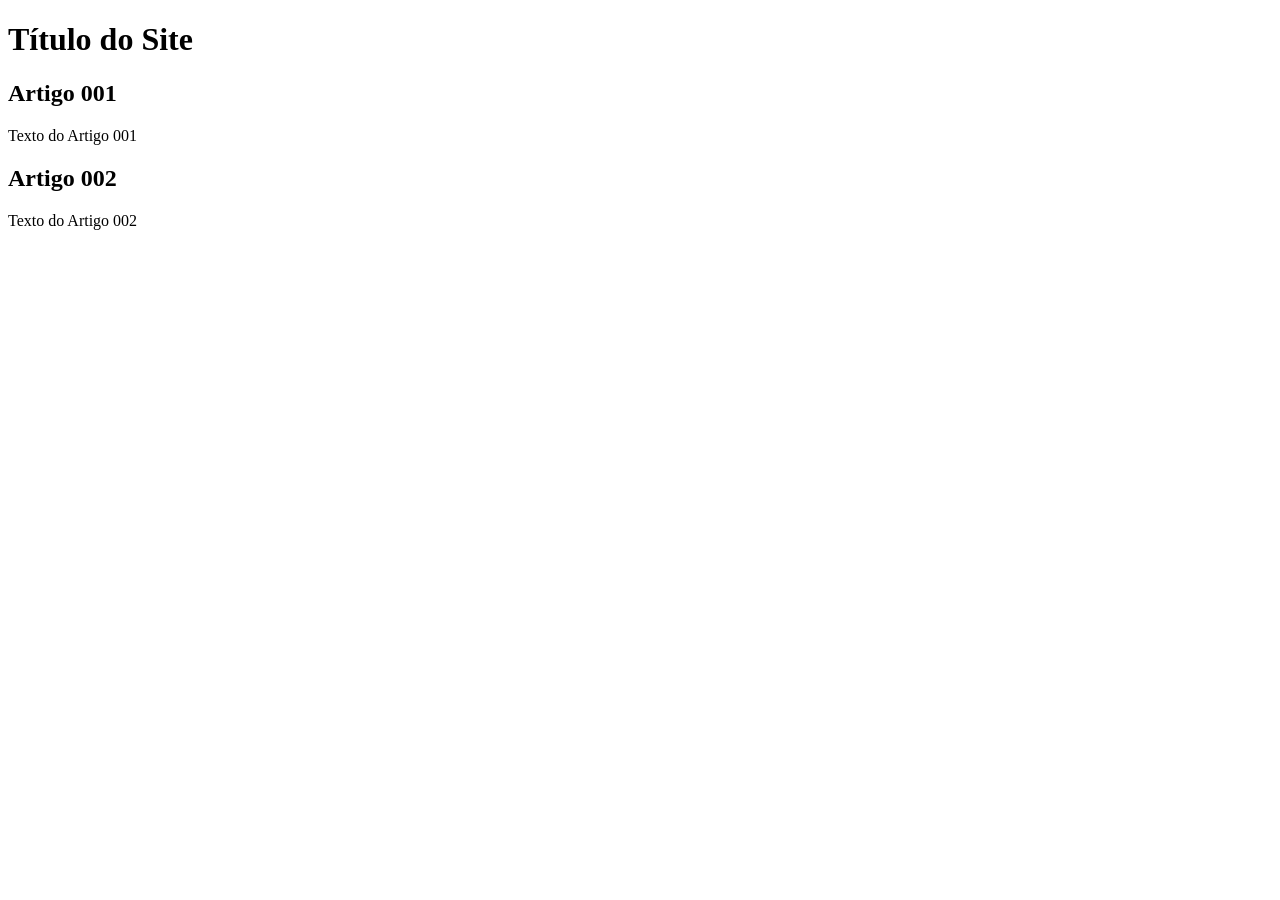
==== site/index.html @ 786d0ef6 "add index" ====
<!DOCTYPE html>
<html lang="pt-br">
<head>
    <meta charset="UTF-8">
    <meta name="viewport" content="width=device-width, initial-scale=1.0">
    <title>Título do Site</title>
</head>
<body>
    <main>
        <header>
            <h1>Título do Site</h1>
        </header>
        <article>
            <h2>Artigo 001</h2>
            <p>Texto do Artigo 001</p>
        </article>
        <article>
            <h2>Artigo 002</h2>
            <p>Texto do Artigo 002</p>
        </article>
    </main>
</body>
</html>
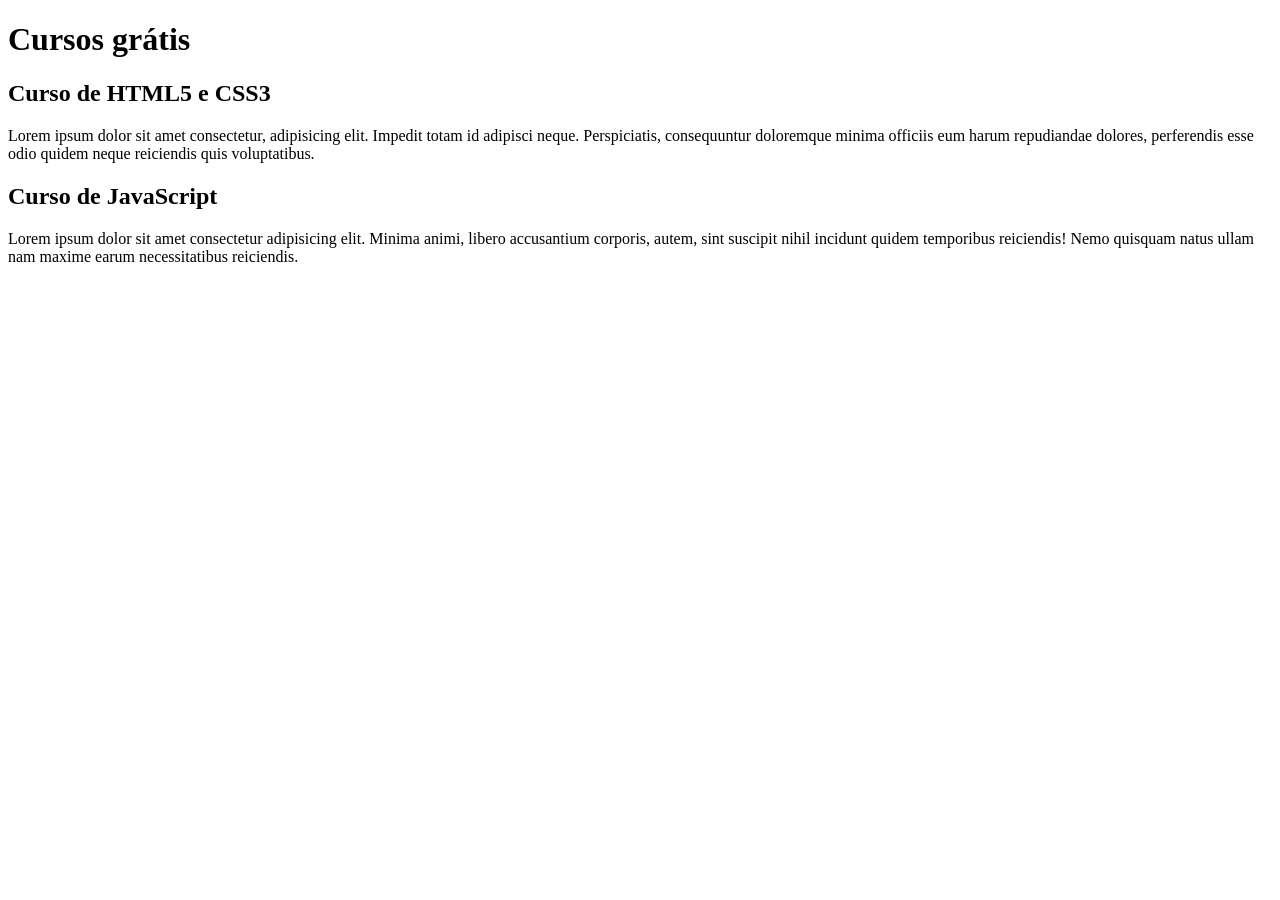
==== commit 62835724: "Comecei a escrever o conteúdo" ====
--- a/site/index.html
+++ b/site/index.html
@@ -8,15 +8,15 @@
 <body>
     <main>
         <header>
-            <h1>Título do Site</h1>
+            <h1>Cursos grátis</h1>
         </header>
         <article>
-            <h2>Artigo 001</h2>
-            <p>Texto do Artigo 001</p>
+            <h2>Curso de HTML5 e CSS3</h2>
+            <p>Lorem ipsum dolor sit amet consectetur, adipisicing elit. Impedit totam id adipisci neque. Perspiciatis, consequuntur doloremque minima officiis eum harum repudiandae dolores, perferendis esse odio quidem neque reiciendis quis voluptatibus.</p>
         </article>
         <article>
-            <h2>Artigo 002</h2>
-            <p>Texto do Artigo 002</p>
+            <h2>Curso de JavaScript</h2>
+            <p>Lorem ipsum dolor sit amet consectetur adipisicing elit. Minima animi, libero accusantium corporis, autem, sint suscipit nihil incidunt quidem temporibus reiciendis! Nemo quisquam natus ullam nam maxime earum necessitatibus reiciendis.</p>
         </article>
     </main>
 </body>
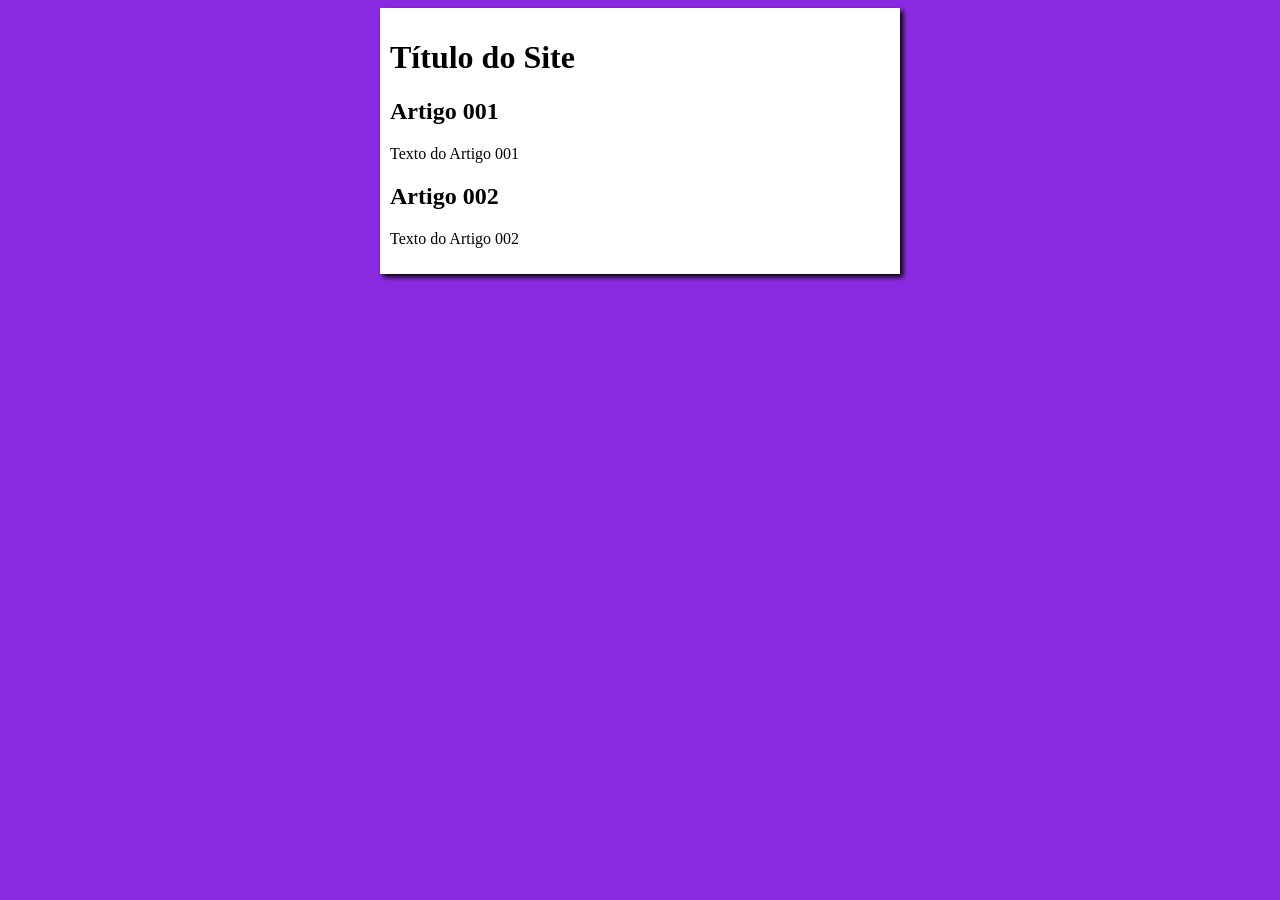
==== commit 6dacf653: "Comecei o design" ====
--- a/site/index.html
+++ b/site/index.html
@@ -4,19 +4,20 @@
     <meta charset="UTF-8">
     <meta name="viewport" content="width=device-width, initial-scale=1.0">
     <title>Título do Site</title>
+    <link rel="stylesheet" href="estilos/style.css">
 </head>
 <body>
     <main>
         <header>
-            <h1>Cursos grátis</h1>
+            <h1>Título do Site</h1>
         </header>
         <article>
-            <h2>Curso de HTML5 e CSS3</h2>
-            <p>Lorem ipsum dolor sit amet consectetur, adipisicing elit. Impedit totam id adipisci neque. Perspiciatis, consequuntur doloremque minima officiis eum harum repudiandae dolores, perferendis esse odio quidem neque reiciendis quis voluptatibus.</p>
+            <h2>Artigo 001</h2>
+            <p>Texto do Artigo 001</p>
         </article>
         <article>
-            <h2>Curso de JavaScript</h2>
-            <p>Lorem ipsum dolor sit amet consectetur adipisicing elit. Minima animi, libero accusantium corporis, autem, sint suscipit nihil incidunt quidem temporibus reiciendis! Nemo quisquam natus ullam nam maxime earum necessitatibus reiciendis.</p>
+            <h2>Artigo 002</h2>
+            <p>Texto do Artigo 002</p>
         </article>
     </main>
 </body>
--- a/site/estilos/style.css
+++ b/site/estilos/style.css
@@ -0,0 +1,16 @@
+* {
+    font-family: Arial, Helvetica, sans-serif/
+    font-size: 16px;
+}
+
+body {
+    background-color: blueviolet;
+}
+
+main {
+    background-color: white;
+    width: 500px;
+    margin: auto;
+    padding: 10px;
+    box-shadow: 3px 3px 5px black;
+}   
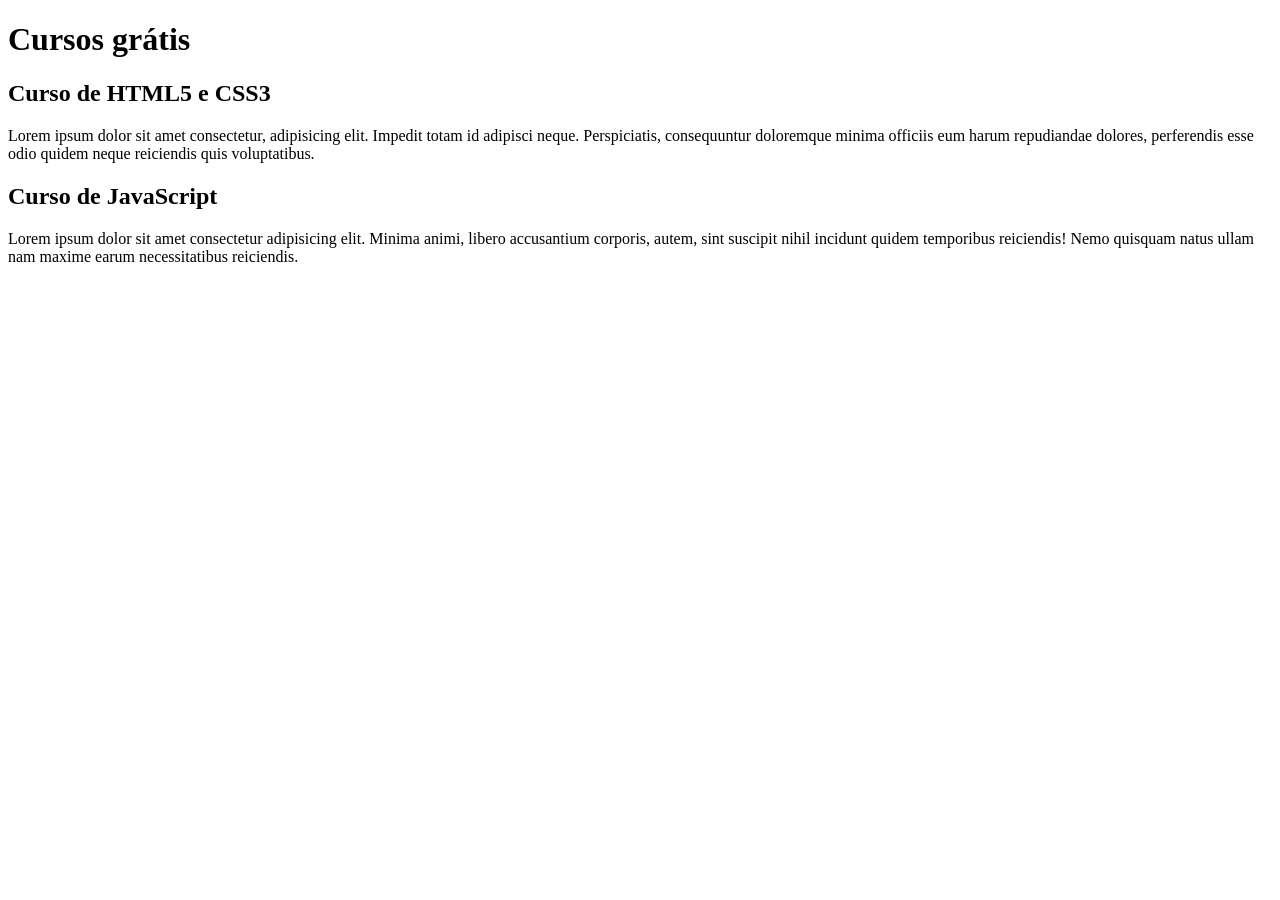
==== commit 20180123: "Título" ====
--- a/site/index.html
+++ b/site/index.html
@@ -3,21 +3,20 @@
 <head>
     <meta charset="UTF-8">
     <meta name="viewport" content="width=device-width, initial-scale=1.0">
-    <title>Título do Site</title>
-    <link rel="stylesheet" href="estilos/style.css">
+    <title>Site Curso em Vídeo</title>
 </head>
 <body>
     <main>
         <header>
-            <h1>Título do Site</h1>
+            <h1>Cursos grátis</h1>
         </header>
         <article>
-            <h2>Artigo 001</h2>
-            <p>Texto do Artigo 001</p>
+            <h2>Curso de HTML5 e CSS3</h2>
+            <p>Lorem ipsum dolor sit amet consectetur, adipisicing elit. Impedit totam id adipisci neque. Perspiciatis, consequuntur doloremque minima officiis eum harum repudiandae dolores, perferendis esse odio quidem neque reiciendis quis voluptatibus.</p>
         </article>
         <article>
-            <h2>Artigo 002</h2>
-            <p>Texto do Artigo 002</p>
+            <h2>Curso de JavaScript</h2>
+            <p>Lorem ipsum dolor sit amet consectetur adipisicing elit. Minima animi, libero accusantium corporis, autem, sint suscipit nihil incidunt quidem temporibus reiciendis! Nemo quisquam natus ullam nam maxime earum necessitatibus reiciendis.</p>
         </article>
     </main>
 </body>
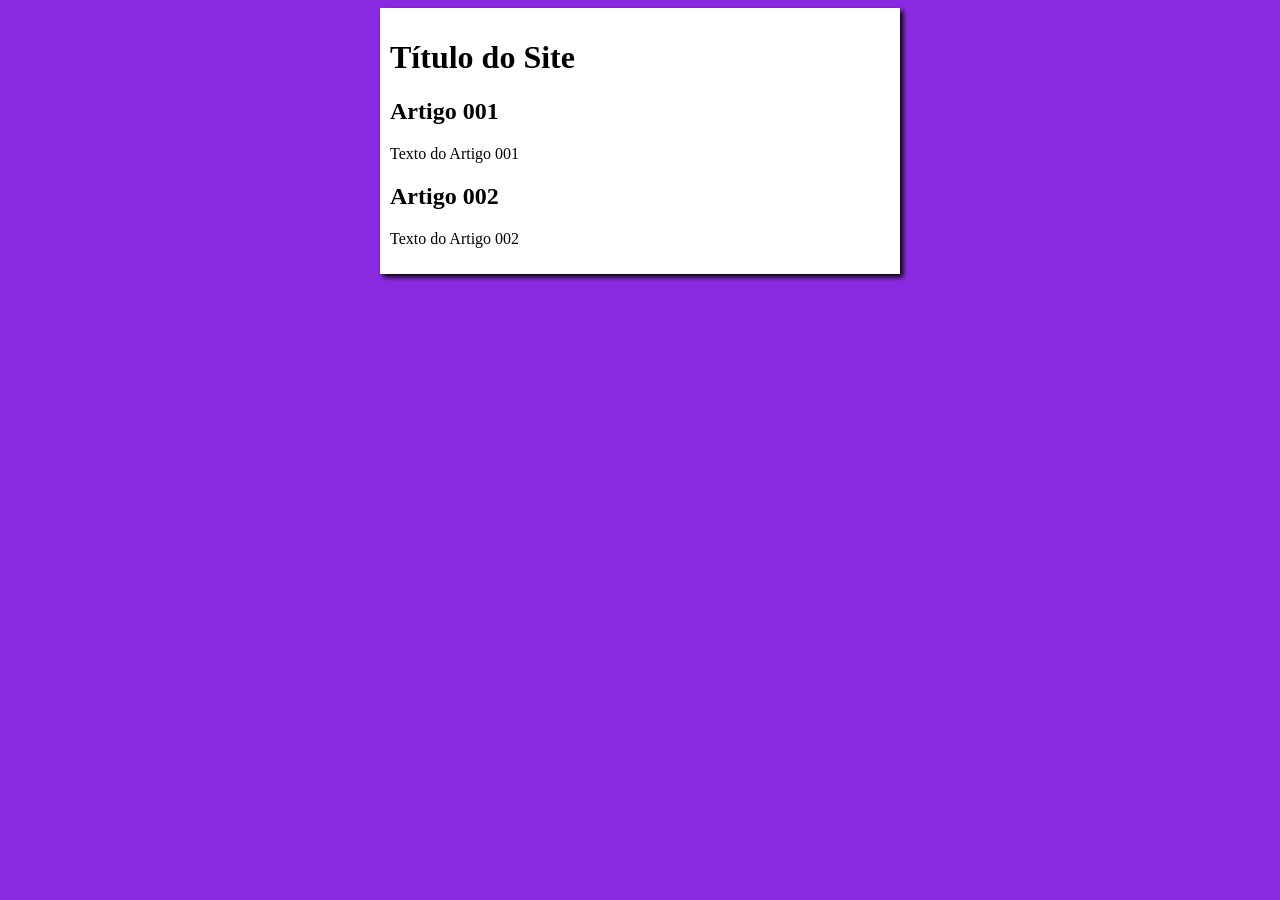
==== commit 01eb2c8b: "Título design" ====
--- a/site/index.html
+++ b/site/index.html
@@ -3,20 +3,21 @@
 <head>
     <meta charset="UTF-8">
     <meta name="viewport" content="width=device-width, initial-scale=1.0">
-    <title>Site Curso em Vídeo</title>
+    <title>Curso em Vídeo</title>
+    <link rel="stylesheet" href="estilos/style.css">
 </head>
 <body>
     <main>
         <header>
-            <h1>Cursos grátis</h1>
+            <h1>Título do Site</h1>
         </header>
         <article>
-            <h2>Curso de HTML5 e CSS3</h2>
-            <p>Lorem ipsum dolor sit amet consectetur, adipisicing elit. Impedit totam id adipisci neque. Perspiciatis, consequuntur doloremque minima officiis eum harum repudiandae dolores, perferendis esse odio quidem neque reiciendis quis voluptatibus.</p>
+            <h2>Artigo 001</h2>
+            <p>Texto do Artigo 001</p>
         </article>
         <article>
-            <h2>Curso de JavaScript</h2>
-            <p>Lorem ipsum dolor sit amet consectetur adipisicing elit. Minima animi, libero accusantium corporis, autem, sint suscipit nihil incidunt quidem temporibus reiciendis! Nemo quisquam natus ullam nam maxime earum necessitatibus reiciendis.</p>
+            <h2>Artigo 002</h2>
+            <p>Texto do Artigo 002</p>
         </article>
     </main>
 </body>
--- a/site/estilos/style.css
+++ b/site/estilos/style.css
@@ -0,0 +1,16 @@
+* {
+    font-family: Arial, Helvetica, sans-serif/
+    font-size: 16px;
+}
+
+body {
+    background-color: blueviolet;
+}
+
+main {
+    background-color: white;
+    width: 500px;
+    margin: auto;
+    padding: 10px;
+    box-shadow: 3px 3px 5px black;
+}   
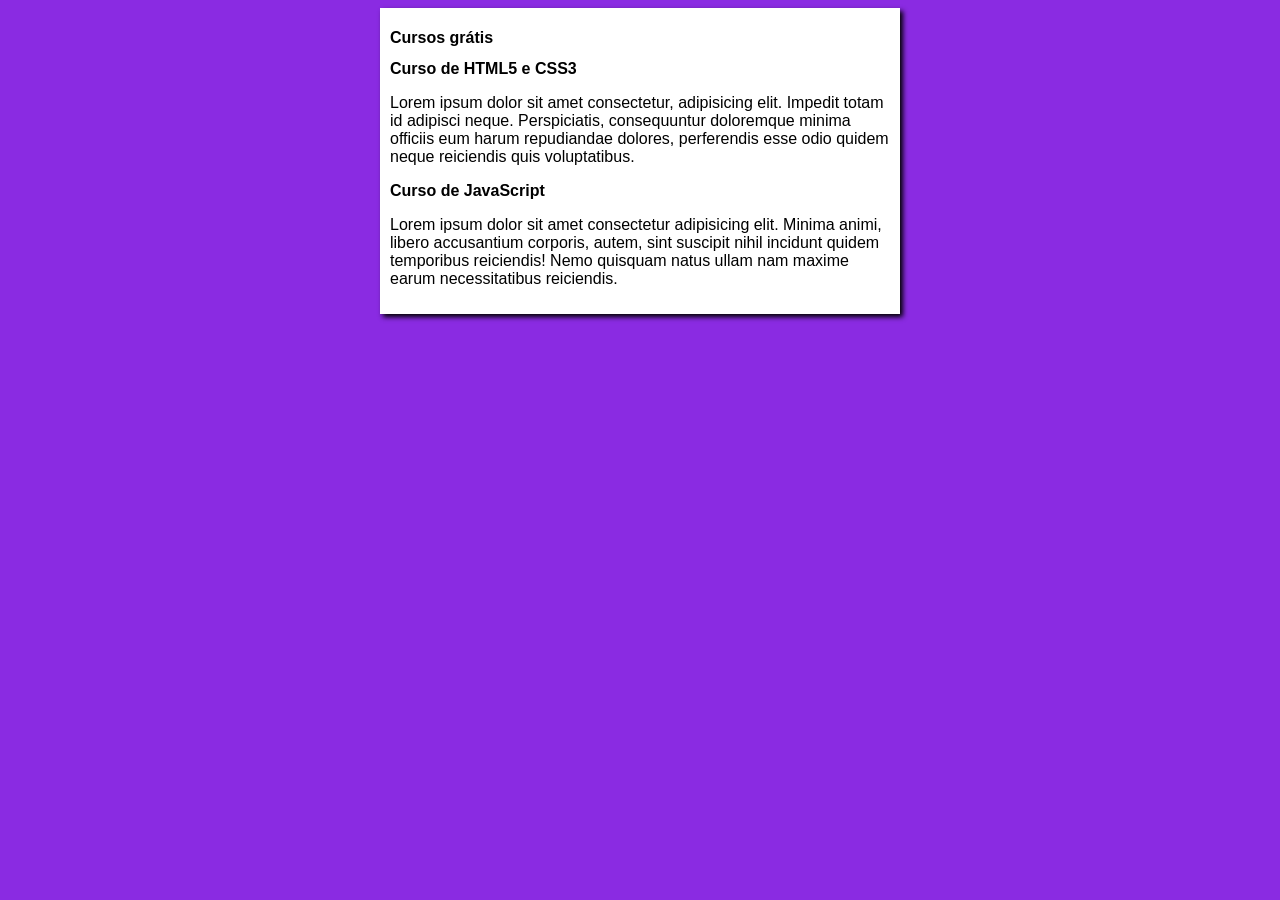
==== commit fee31105: "Merge branch 'design'" ====
--- a/site/index.html
+++ b/site/index.html
@@ -9,15 +9,15 @@
 <body>
     <main>
         <header>
-            <h1>Título do Site</h1>
+            <h1>Cursos grátis</h1>
         </header>
         <article>
-            <h2>Artigo 001</h2>
-            <p>Texto do Artigo 001</p>
+            <h2>Curso de HTML5 e CSS3</h2>
+            <p>Lorem ipsum dolor sit amet consectetur, adipisicing elit. Impedit totam id adipisci neque. Perspiciatis, consequuntur doloremque minima officiis eum harum repudiandae dolores, perferendis esse odio quidem neque reiciendis quis voluptatibus.</p>
         </article>
         <article>
-            <h2>Artigo 002</h2>
-            <p>Texto do Artigo 002</p>
+            <h2>Curso de JavaScript</h2>
+            <p>Lorem ipsum dolor sit amet consectetur adipisicing elit. Minima animi, libero accusantium corporis, autem, sint suscipit nihil incidunt quidem temporibus reiciendis! Nemo quisquam natus ullam nam maxime earum necessitatibus reiciendis.</p>
         </article>
     </main>
 </body>
--- a/site/estilos/style.css
+++ b/site/estilos/style.css
@@ -1,5 +1,5 @@
 * {
-    font-family: Arial, Helvetica, sans-serif/
+    font-family: Arial, Helvetica, sans-serif;
     font-size: 16px;
 }
 
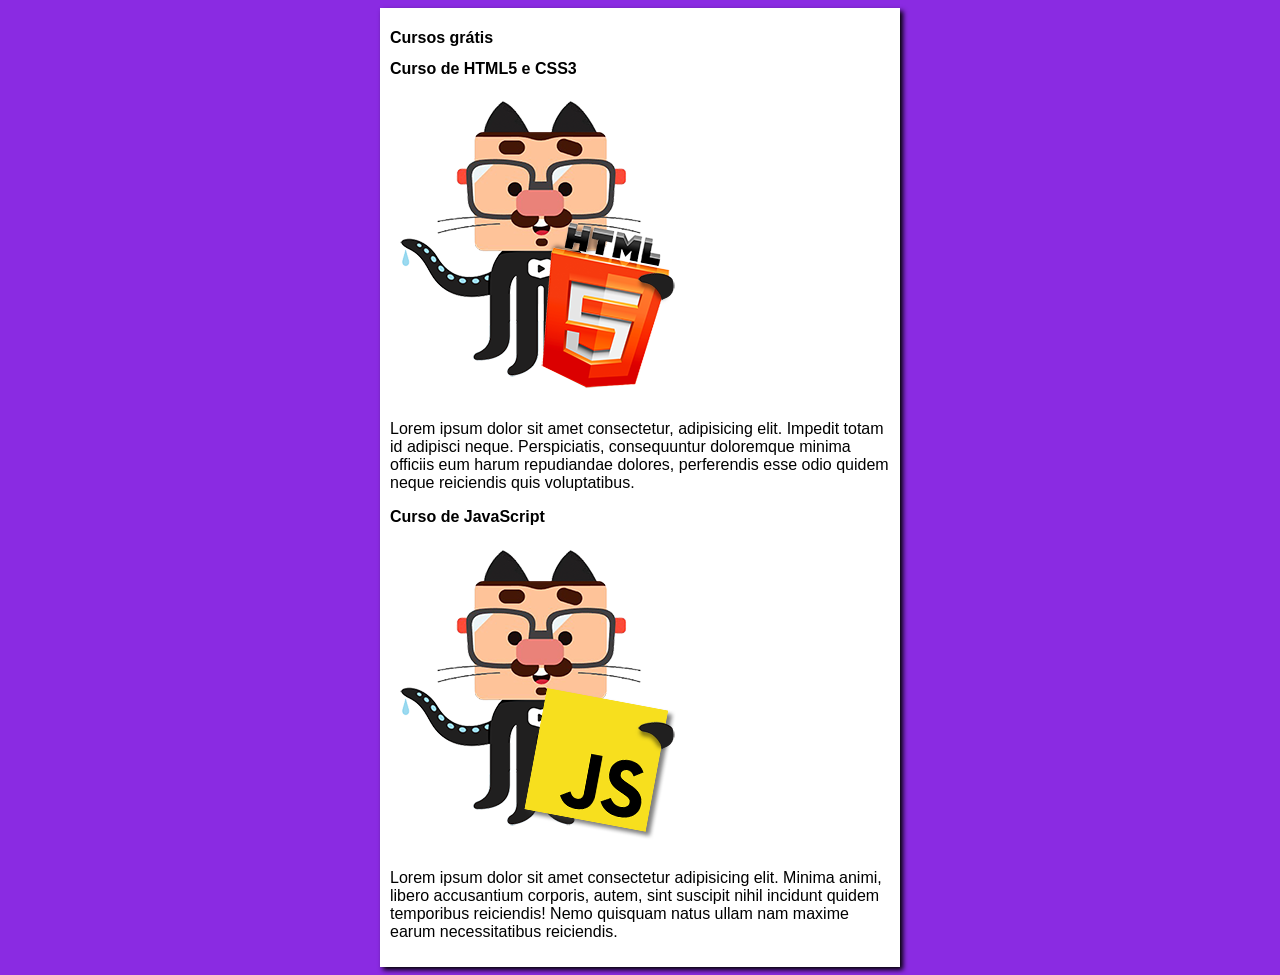
==== commit bbea8e96: "Imagens adicionadas" ====
--- a/site/index.html
+++ b/site/index.html
@@ -13,10 +13,12 @@
         </header>
         <article>
             <h2>Curso de HTML5 e CSS3</h2>
+            <img src="../imagens/mascote-html5.png" alt="Mascote HTML5">
             <p>Lorem ipsum dolor sit amet consectetur, adipisicing elit. Impedit totam id adipisci neque. Perspiciatis, consequuntur doloremque minima officiis eum harum repudiandae dolores, perferendis esse odio quidem neque reiciendis quis voluptatibus.</p>
         </article>
         <article>
             <h2>Curso de JavaScript</h2>
+            <img src="../imagens/mascote-javascript.png" alt="Mascote JavaScript">
             <p>Lorem ipsum dolor sit amet consectetur adipisicing elit. Minima animi, libero accusantium corporis, autem, sint suscipit nihil incidunt quidem temporibus reiciendis! Nemo quisquam natus ullam nam maxime earum necessitatibus reiciendis.</p>
         </article>
     </main>
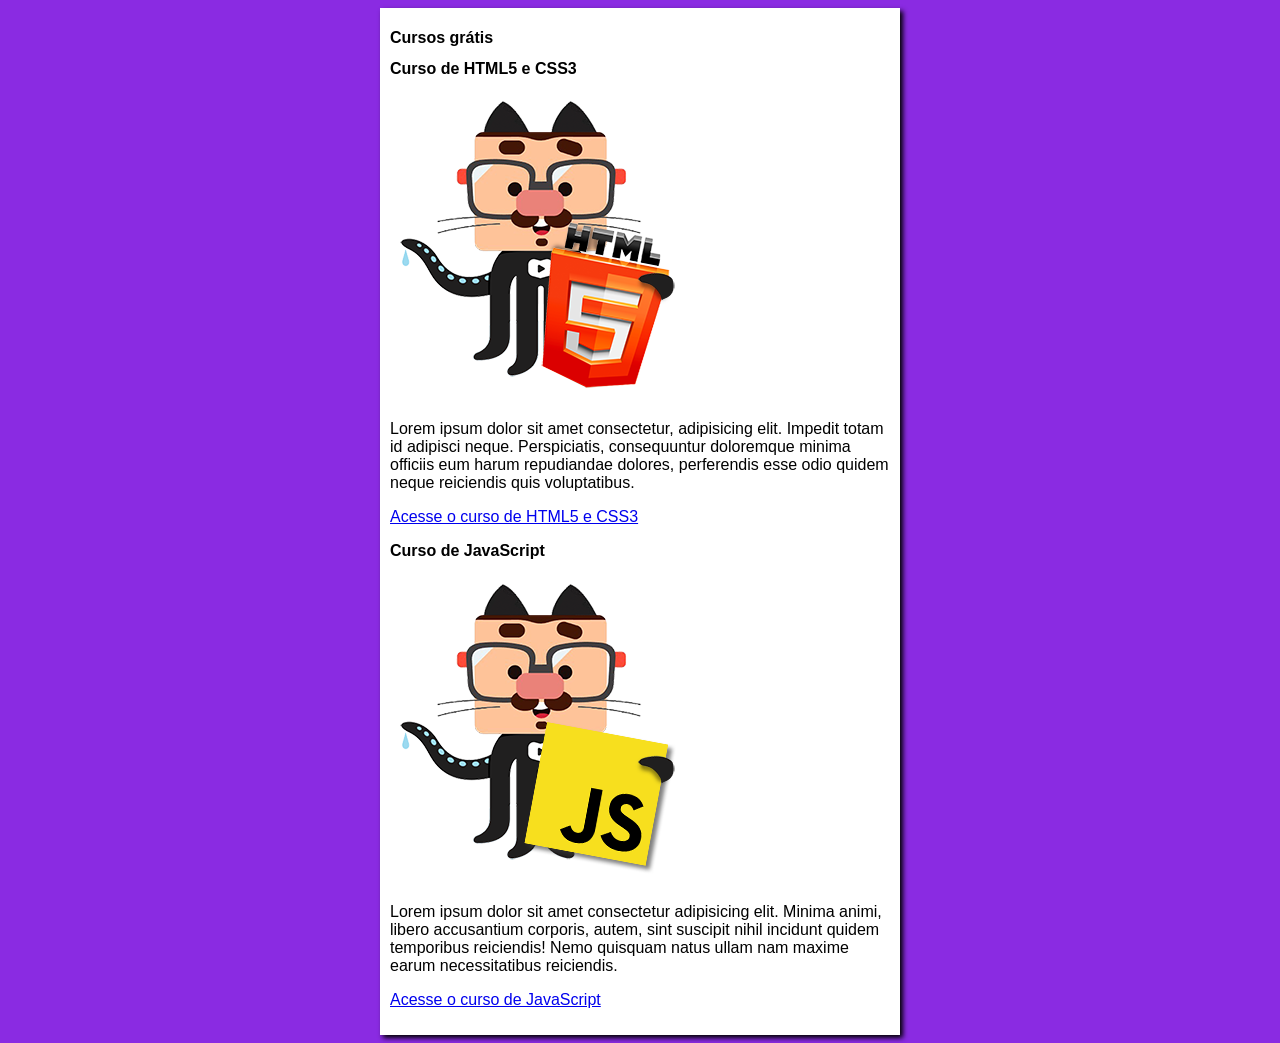
==== commit 464508d5: "Alguns updates" ====
--- a/site/index.html
+++ b/site/index.html
@@ -15,11 +15,13 @@
             <h2>Curso de HTML5 e CSS3</h2>
             <img src="../imagens/mascote-html5.png" alt="Mascote HTML5">
             <p>Lorem ipsum dolor sit amet consectetur, adipisicing elit. Impedit totam id adipisci neque. Perspiciatis, consequuntur doloremque minima officiis eum harum repudiandae dolores, perferendis esse odio quidem neque reiciendis quis voluptatibus.</p>
+            <p><a href="html.html" target="_self" rel="next">Acesse o curso de HTML5 e CSS3</a></p>
         </article>
         <article>
             <h2>Curso de JavaScript</h2>
             <img src="../imagens/mascote-javascript.png" alt="Mascote JavaScript">
             <p>Lorem ipsum dolor sit amet consectetur adipisicing elit. Minima animi, libero accusantium corporis, autem, sint suscipit nihil incidunt quidem temporibus reiciendis! Nemo quisquam natus ullam nam maxime earum necessitatibus reiciendis.</p>
+            <p><a href="js.html" target="_self" rel="next">Acesse o curso de JavaScript</a></p>
         </article>
     </main>
 </body>
